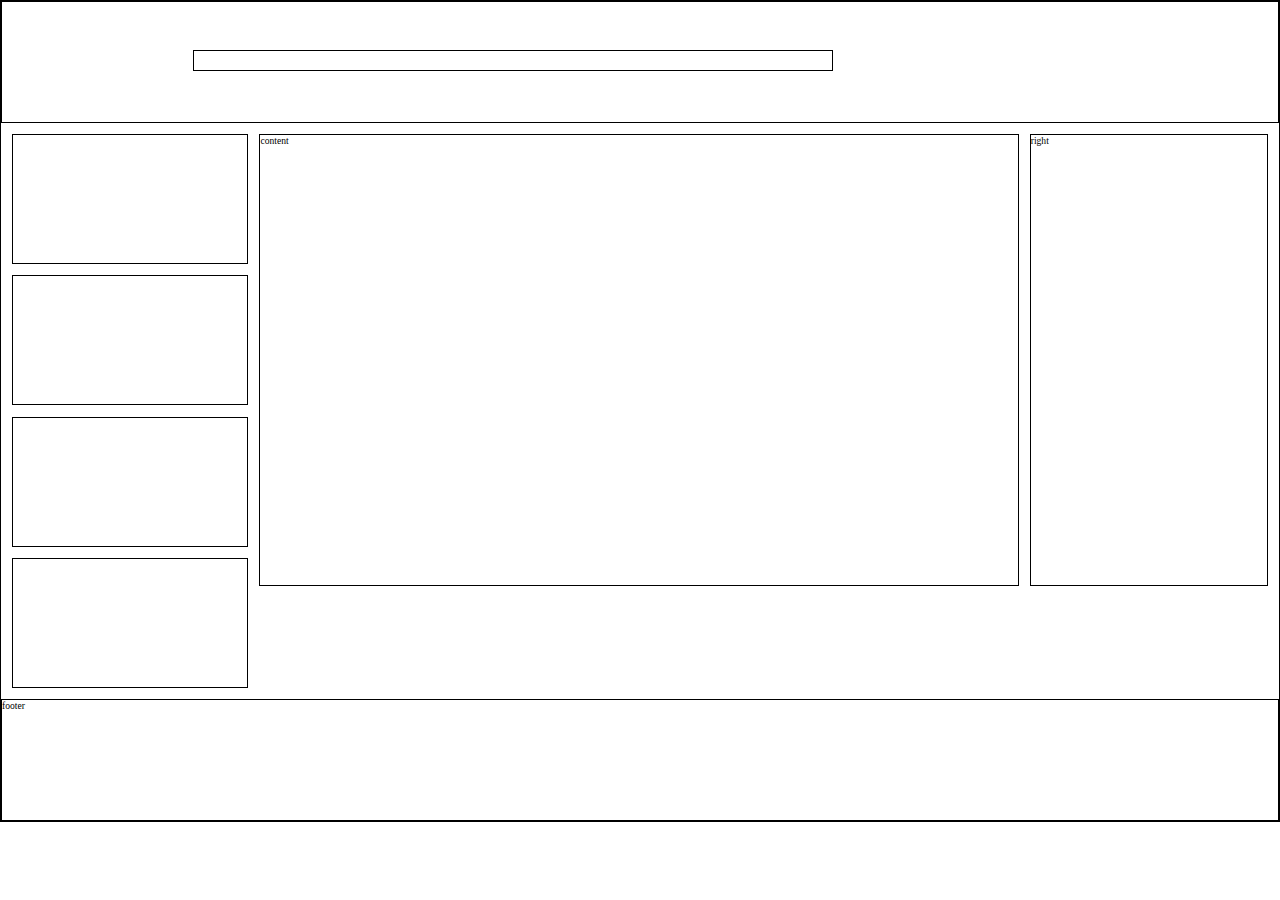
==== Flex/index.html @ b45a6c9c "Finish homework" ====
<!DOCTYPE html>
<html lang="en">
<head>
    <meta charset="UTF-8">
    <meta name="viewport" content="width=device-width, initial-scale=1.0">
    <link rel="stylesheet" href="./style.css">
    <title>FlexLayout</title>
</head>
<body>

    <header>
        <div class="header"></div>
    </header>

    <div id='main'>

        <div id="content">content</div>

        <div id="left">
            <div class="subitem"></div>
            <div class="subitem"></div>
            <div class="subitem"></div>
            <div class="subitem"></div>
        </div>

        <div id="right">right</div>

    </div>

    <footer>footer</footer>
</body>
</html>
---- Flex/style.css ----
body {
    margin: 0;
    font-family: 'Times New Roman', Times, serif;
    font-size: 0.6rem;
    border: 1px solid #000;
}

.header {
    width: 50%;
    height: 1.2rem;
    margin-left: 15%;
    margin-top: 3rem;
    border: 1px solid #000;
}

#main {
    margin: 0px;
    padding: 0px;
    display: flex;
    flex-flow: row;
}

#content {
    margin: 0.7rem 0;
    border: 1px solid #000;
    height: 450px;
    flex: 3 1 60%;
    order: 2;
}

#left, #right {
    margin: 0.7rem;
    flex: 1 6 20%;
}

#left {
    order: 1;
    display: flex;
    flex-direction: column;
    height: fit-content;
}

.subitem {
    border: 1px solid #000;
    height: 8rem;
    margin-bottom: 0.7rem;
}

.subitem:last-child{
    margin-bottom: 0; 
}

#right {
    border: 1px solid #000;
    height: 450px;
    order: 3;
}

header, footer {
    display: block;
    min-height: 120px;
    border: 1px solid #000;
}

@media all and (max-width: 640px) {
    
    #main {
        flex-direction: column;
    }

    header, footer {
        min-height: 80px;
    }

    .header {
        margin-top: 2rem;
    }

    #content {
        margin: 0.7rem;
        border: 1px solid #000;
        order: 1;
    }

    #content, #right {
        min-height: 200px;
    }

    #left {
        order: 3;
        display: flex;
        flex-direction: row;  
        flex-wrap: wrap;
        justify-content:left;
    }

    #left, #right {
        margin: 0 0.7rem 0.7rem 0.7rem;
    }

    .subitem {
        width: 8rem;
        margin-right: 0.7rem;
    }
    
    #right {
        order: 2;
    }

}
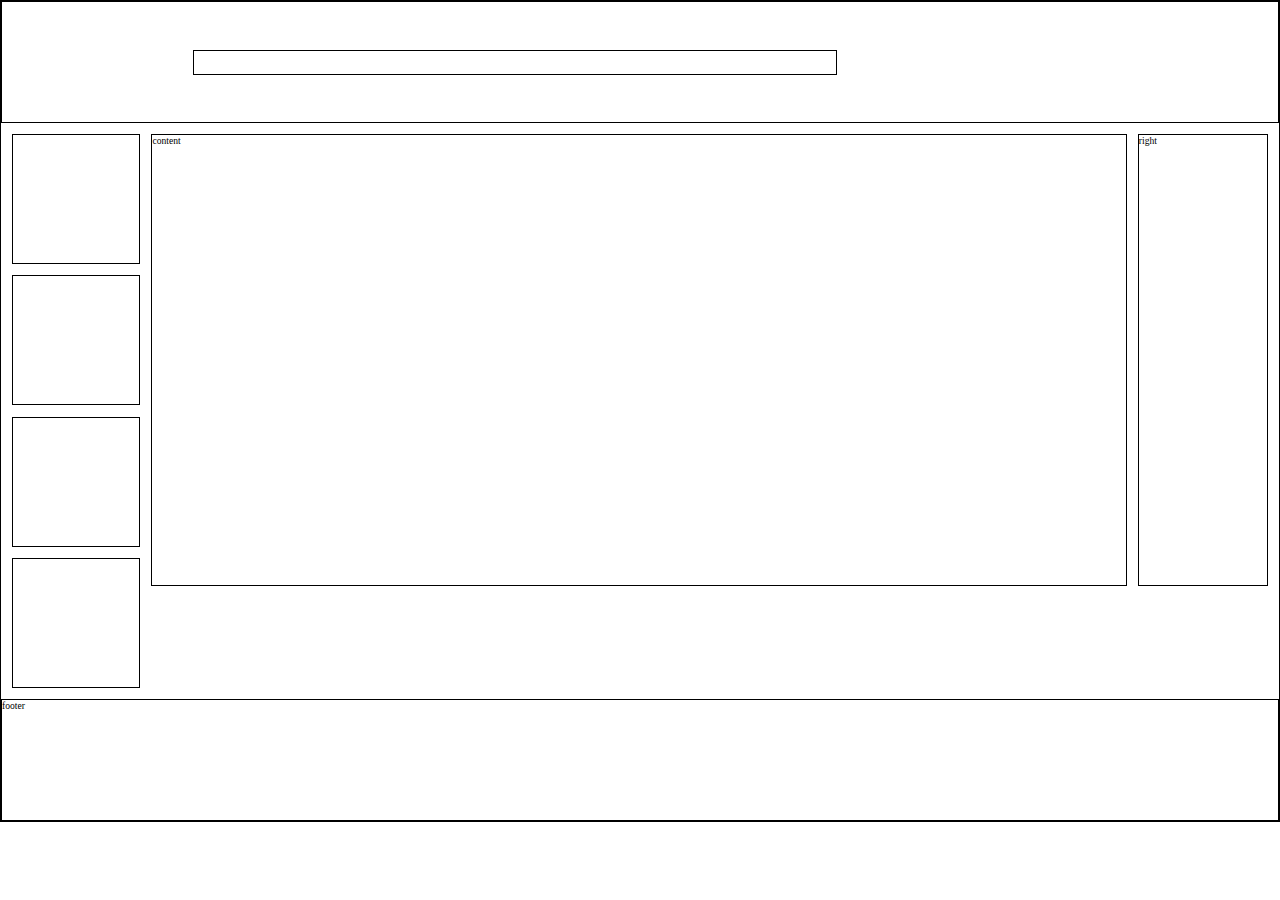
==== commit 5944cb78: "Final version" ====
--- a/Flex/index.html
+++ b/Flex/index.html
@@ -9,21 +9,21 @@
 <body>
 
     <header>
-        <div class="header"></div>
+        <textarea class="header"></textarea>
     </header>
 
-    <div id='main'>
+    <div class='main'>
 
-        <div id="content">content</div>
+        <div class="main__content">content</div>
 
-        <div id="left">
-            <div class="subitem"></div>
-            <div class="subitem"></div>
-            <div class="subitem"></div>
-            <div class="subitem"></div>
+        <div class="main__left">
+            <div class="main__left__item"></div>
+            <div class="main__left__item"></div>
+            <div class="main__left__item"></div>
+            <div class="main__left__item"></div>
         </div>
 
-        <div id="right">right</div>
+        <div class="main__right">right</div>
 
     </div>
 
--- a/Flex/style.css
+++ b/Flex/style.css
@@ -11,16 +11,17 @@
     margin-left: 15%;
     margin-top: 3rem;
     border: 1px solid #000;
+    resize: none;
 }
 
-#main {
+.main {
     margin: 0px;
     padding: 0px;
     display: flex;
     flex-flow: row;
 }
 
-#content {
+.main__content {
     margin: 0.7rem 0;
     border: 1px solid #000;
     height: 450px;
@@ -28,29 +29,29 @@
     order: 2;
 }
 
-#left, #right {
+.main__left, .main__right {
     margin: 0.7rem;
-    flex: 1 6 20%;
+    flex: 0 0 8rem;
 }
 
-#left {
+.main__left {
     order: 1;
     display: flex;
     flex-direction: column;
     height: fit-content;
 }
 
-.subitem {
+.main__left__item {
     border: 1px solid #000;
     height: 8rem;
     margin-bottom: 0.7rem;
 }
 
-.subitem:last-child{
+.main__left__item:last-child{
     margin-bottom: 0; 
 }
 
-#right {
+.main__right {
     border: 1px solid #000;
     height: 450px;
     order: 3;
@@ -64,7 +65,7 @@
 
 @media all and (max-width: 640px) {
     
-    #main {
+    .main {
         flex-direction: column;
     }
 
@@ -76,17 +77,17 @@
         margin-top: 2rem;
     }
 
-    #content {
+    .main__content {
         margin: 0.7rem;
         border: 1px solid #000;
         order: 1;
     }
 
-    #content, #right {
+    .main__content, .main__right {
         min-height: 200px;
     }
 
-    #left {
+    .main__left {
         order: 3;
         display: flex;
         flex-direction: row;  
@@ -94,16 +95,17 @@
         justify-content:left;
     }
 
-    #left, #right {
+    .main__left, .main__right {
         margin: 0 0.7rem 0.7rem 0.7rem;
+        flex-grow: 1;
     }
 
-    .subitem {
+    .main__left__item {
         width: 8rem;
         margin-right: 0.7rem;
     }
     
-    #right {
+    .main__right {
         order: 2;
     }
 
